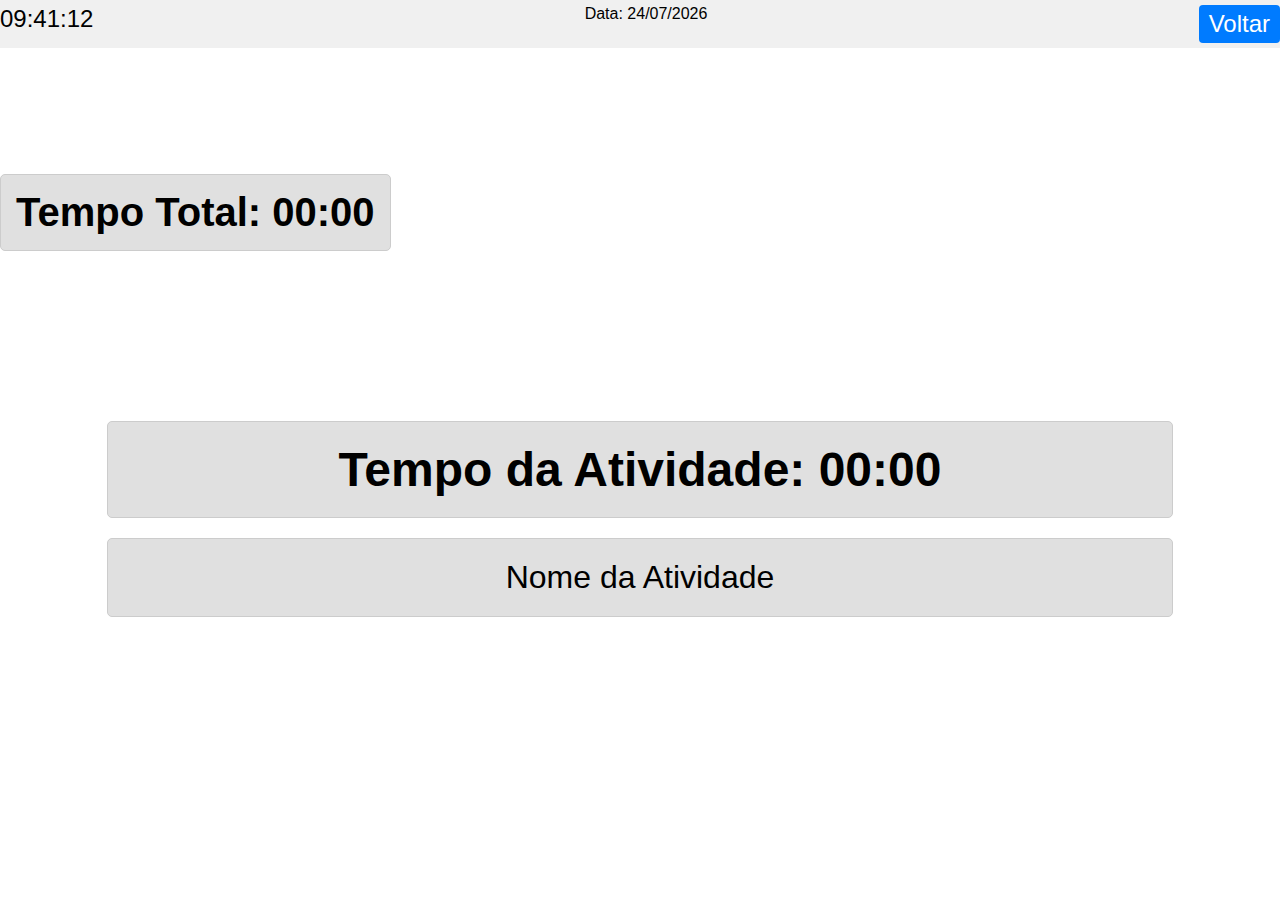
==== contador/contador.html @ 538d47fa "init commit" ====
<!DOCTYPE html>
<html lang="en">
<head>
    <meta charset="UTF-8">
    <meta name="viewport" content="width=device-width, initial-scale=1.0">
    <title>Contagem Regressiva</title>
    <link rel="stylesheet" href="contador_style.css">
    <style>
        
    </style>
</head>
<body>
    <div class="header">
        <div id="clock">00:00:00</div>
        <div id="date">Data: 01/01/2024</div>
        <button id="backButton">Voltar</button>
    </div>
    <div id="totalCountdown">Tempo Total: 00:00</div>
    <div class="container">
        <div class="countdown">
            
            <div id="activityTime">Tempo da Atividade: 00:00</div>
            <div id="activityName">Nome da Atividade</div>
        </div>
    </div>
    <script src="contador.js"></script>
</body>
</html>
---- contador/contador_style.css ----
body {
    display: flex;
    flex-direction: column;
    align-items: center;
    justify-content: center;
    font-family: Arial, sans-serif;
    margin: 0;
    padding: 0;
    height: 100vh;
}
.header {
    width: 100%;
    display: flex;
    justify-content: space-between;
    padding: 5px;
    background-color: #f0f0f0;
    position: absolute;
    top: 0;
}
#clock, #backButton {
    font-size: 24px;
}
#totalCountdown {
    margin-bottom: 100px;
    align-self: flex-start;
    width: auto;
    padding: 15px;
    border: 1px solid #ccc;
    border-radius: 5px;
    background-color: #e0e0e0;
    font-size: 40px;
    font-weight: bold;
}
.container {
    margin-top: 60px;
    width: 80%;
    text-align: center;
}
.countdown {
    display: flex;
    flex-direction: column;
    align-items: center;
    margin-bottom: 100px;

}
#activityTime, #activityName {
    width: 100%;
    padding: 20px;
    margin: 10px 0;
    border: 1px solid #ccc;
    border-radius: 5px;
    background-color: #e0e0e0;
    font-size: 32px;
}
#activityTime {
    font-size: 48px;
    font-weight: bold;
}

button {
    padding: 5px 10px;
    border: none;
    border-radius: 4px;
    background-color: #007bff;
    color: #ffffff;
    cursor: pointer;
    transition: background-color 0.3s;
}

button:hover {
    background-color: #0056b3;
}

button:disabled {
    background-color: #cccccc;
    cursor: not-allowed;
}
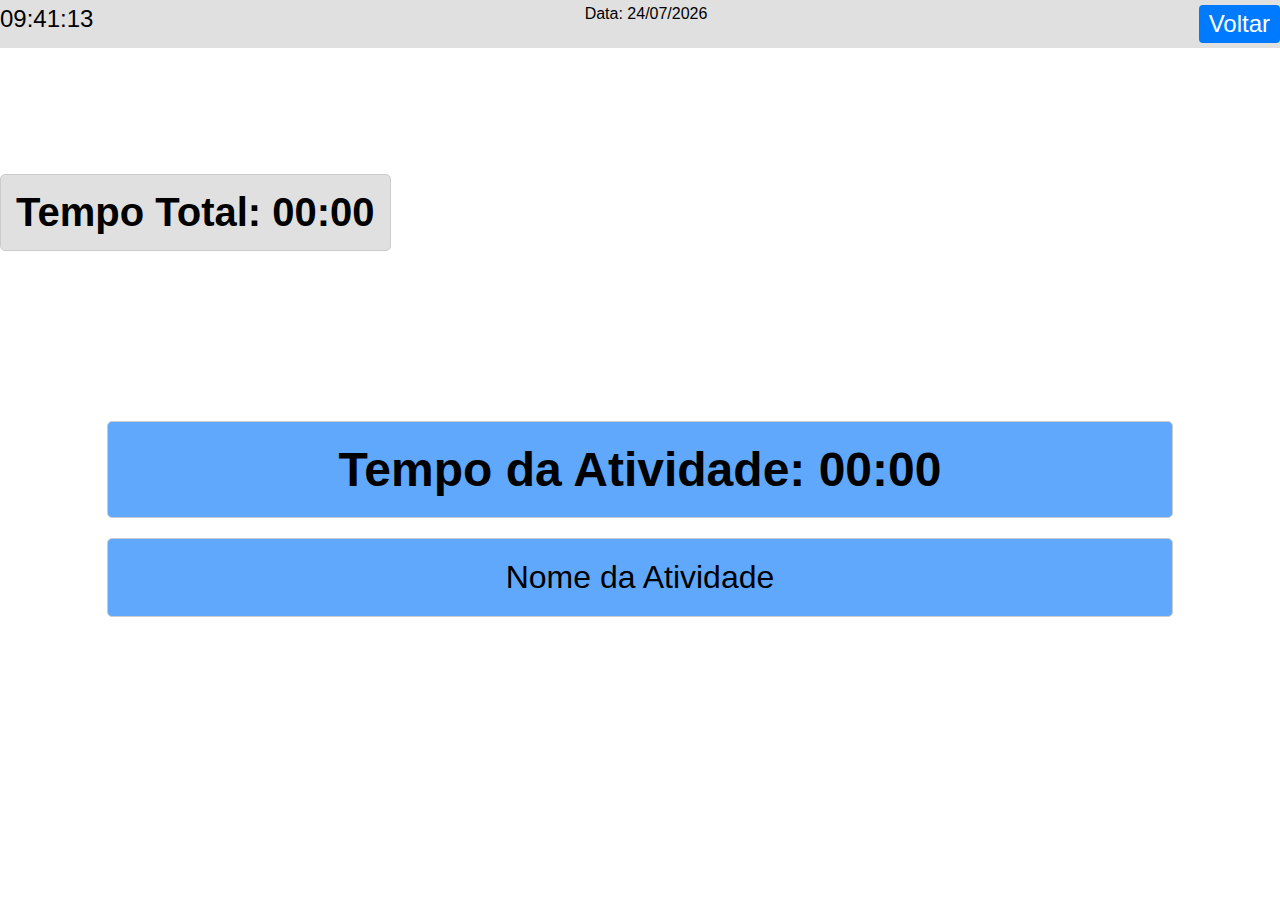
==== commit 0957ae51: "v1.1 sem cores ainda" ====
--- a/contador/contador.html
+++ b/contador/contador.html
@@ -4,6 +4,8 @@
     <meta charset="UTF-8">
     <meta name="viewport" content="width=device-width, initial-scale=1.0">
     <title>Contagem Regressiva</title>
+    <link rel="icon" type="image/x-icon" href="../asserts/channels4_profile.ico">
+
     <link rel="stylesheet" href="contador_style.css">
     <style>
         
--- a/contador/contador_style.css
+++ b/contador/contador_style.css
@@ -4,6 +4,7 @@
     align-items: center;
     justify-content: center;
     font-family: Arial, sans-serif;
+    
     margin: 0;
     padding: 0;
     height: 100vh;
@@ -13,7 +14,7 @@
     display: flex;
     justify-content: space-between;
     padding: 5px;
-    background-color: #f0f0f0;
+    background-color: #e0e0e0;
     position: absolute;
     top: 0;
 }
@@ -49,7 +50,7 @@
     margin: 10px 0;
     border: 1px solid #ccc;
     border-radius: 5px;
-    background-color: #e0e0e0;
+    background-color:#5fa8fc ;
     font-size: 32px;
 }
 #activityTime {
